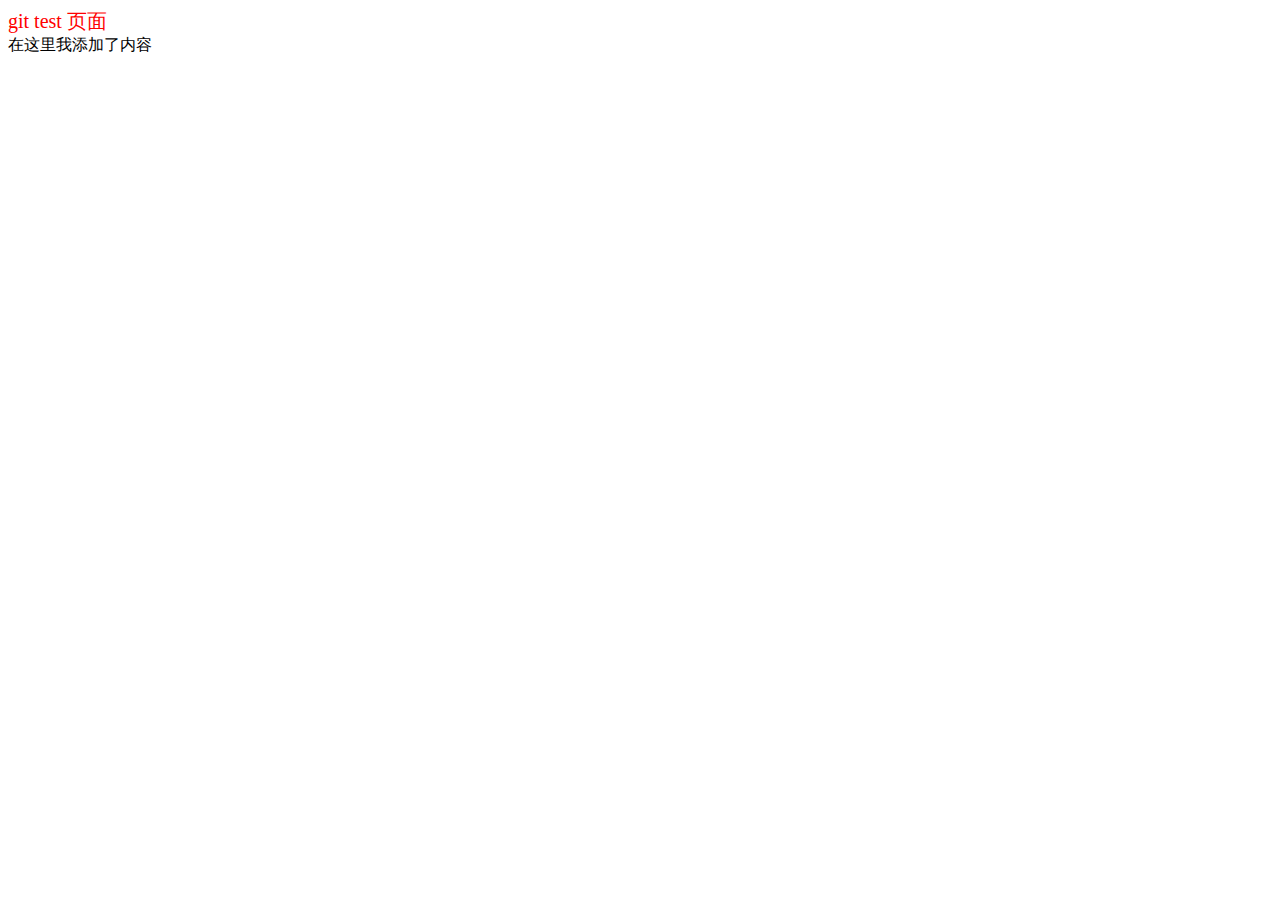
==== index.html @ d663c6ad "Webstorm 修改文件后提交本地库" ====
<!DOCTYPE html>
<html lang="zh">
<head>
    <meta charset="UTF-8">
    <title>Title</title>
    <link rel="stylesheet" href="css/app.css">
</head>
<body>
<div class="box">git test 页面</div>
<div>
    在这里我添加了内容
</div>
<script src="js/js.js"></script>
</body>
</html>
---- css/app.css ----
.box {
  font-size: 20px;
  color: #f00; }

/*# sourceMappingURL=app.css.map */
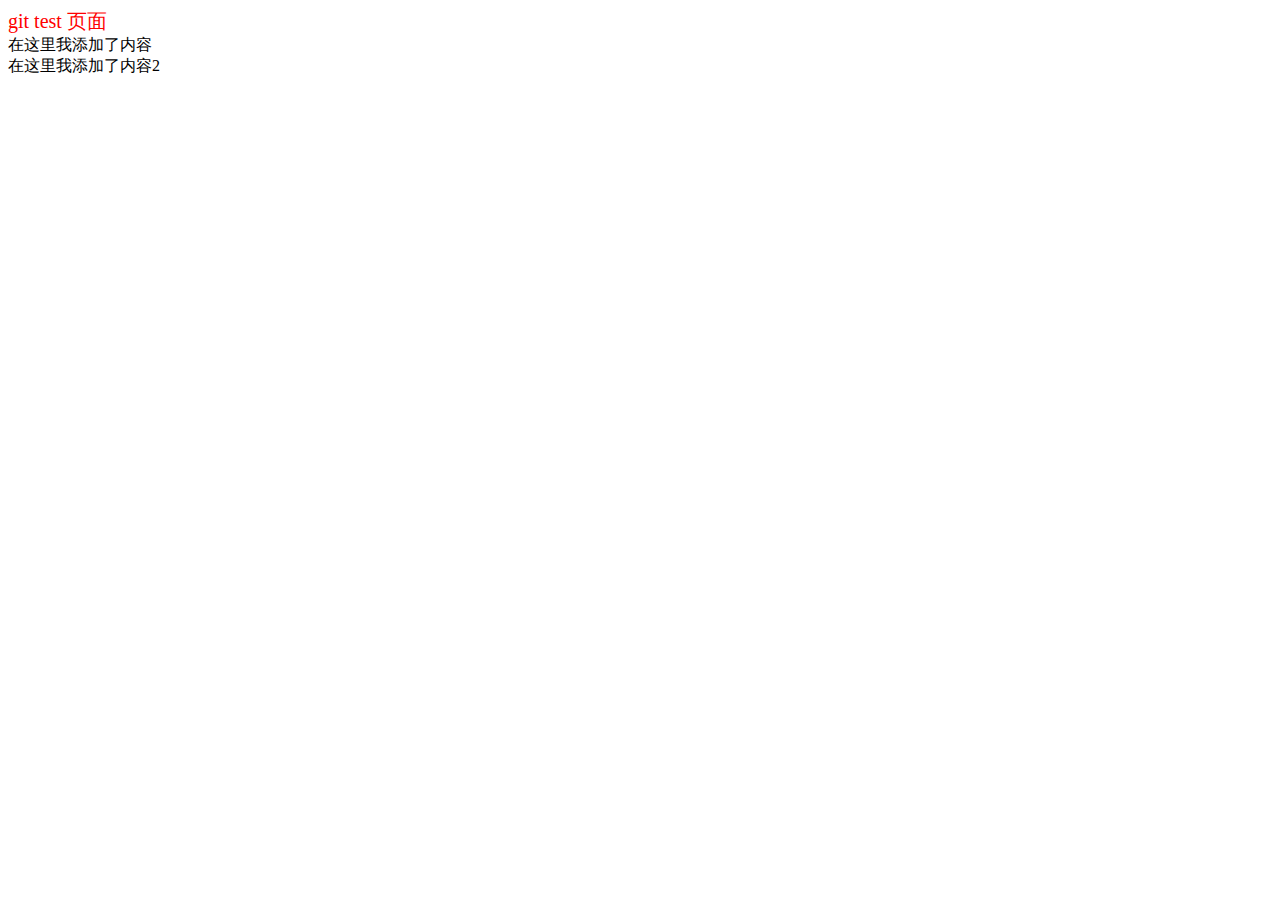
==== commit c142f8bd: "Webstorm 修改文件后提交本地库2" ====
--- a/index.html
+++ b/index.html
@@ -10,6 +10,9 @@
 <div>
     在这里我添加了内容
 </div>
+<div>
+    在这里我添加了内容2
+</div>
 <script src="js/js.js"></script>
 </body>
 </html>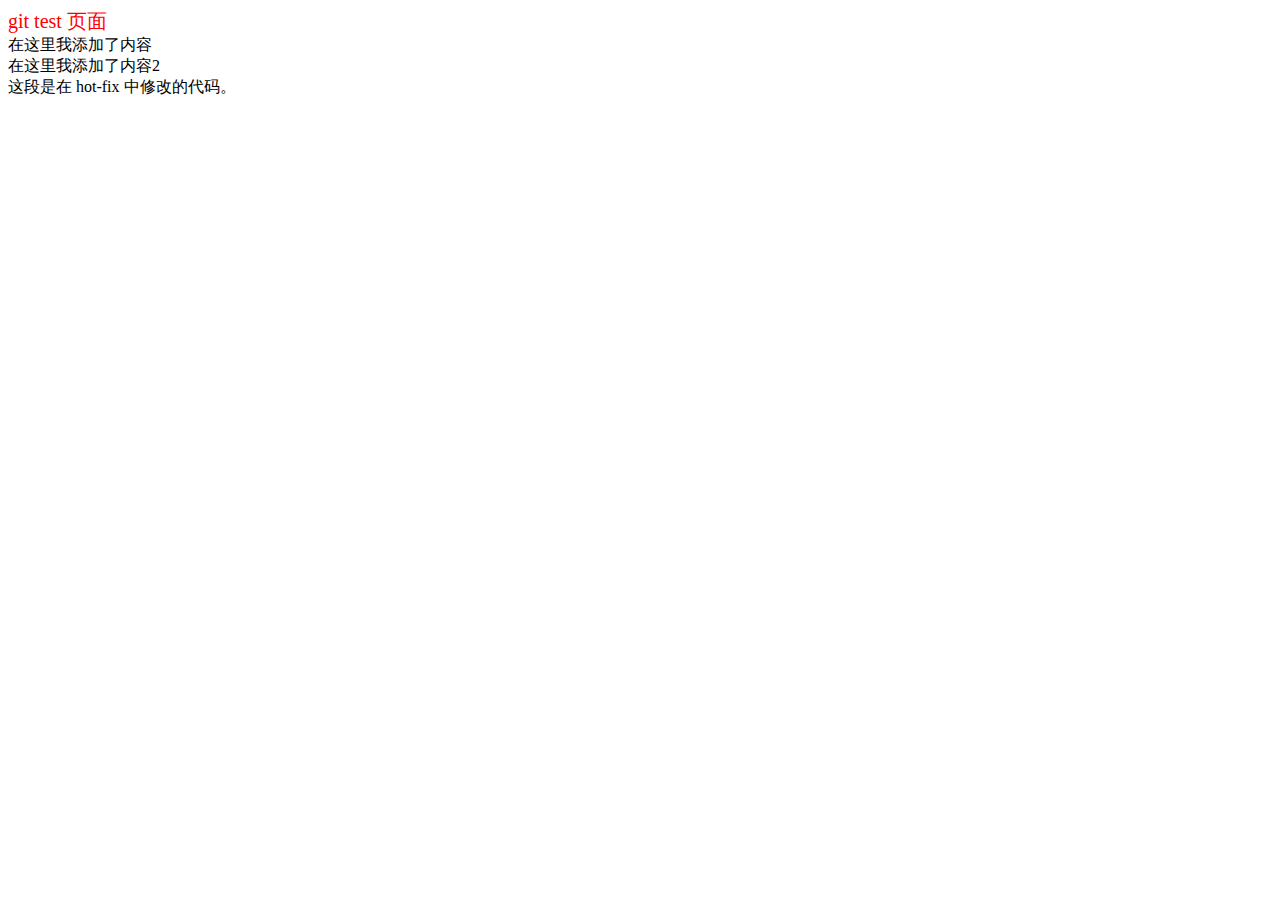
==== commit 7c6b31a5: "fix-hot 分支修改文件后提交" ====
--- a/index.html
+++ b/index.html
@@ -13,6 +13,9 @@
 <div>
     在这里我添加了内容2
 </div>
+<div>
+    这段是在 hot-fix 中修改的代码。
+</div>
 <script src="js/js.js"></script>
 </body>
 </html>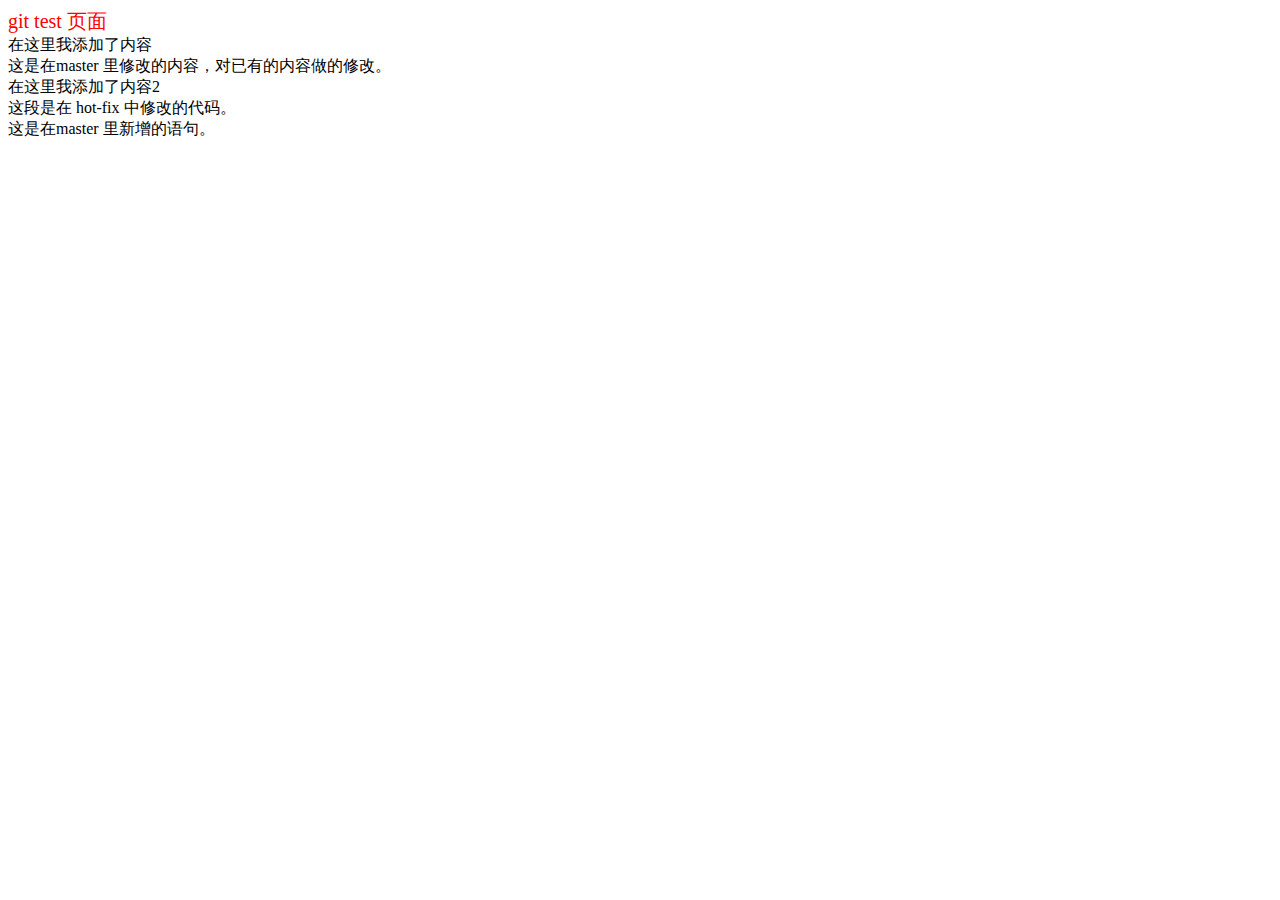
==== commit a87d70a9: "master 修改了内容" ====
--- a/index.html
+++ b/index.html
@@ -9,6 +9,8 @@
 <div class="box">git test 页面</div>
 <div>
     在这里我添加了内容
+    <br>
+    这是在master 里修改的内容，对已有的内容做的修改。
 </div>
 <div>
     在这里我添加了内容2
@@ -16,6 +18,9 @@
 <div>
     这段是在 hot-fix 中修改的代码。
 </div>
+<div>
+    这是在master 里新增的语句。
+</div>
 <script src="js/js.js"></script>
 </body>
 </html>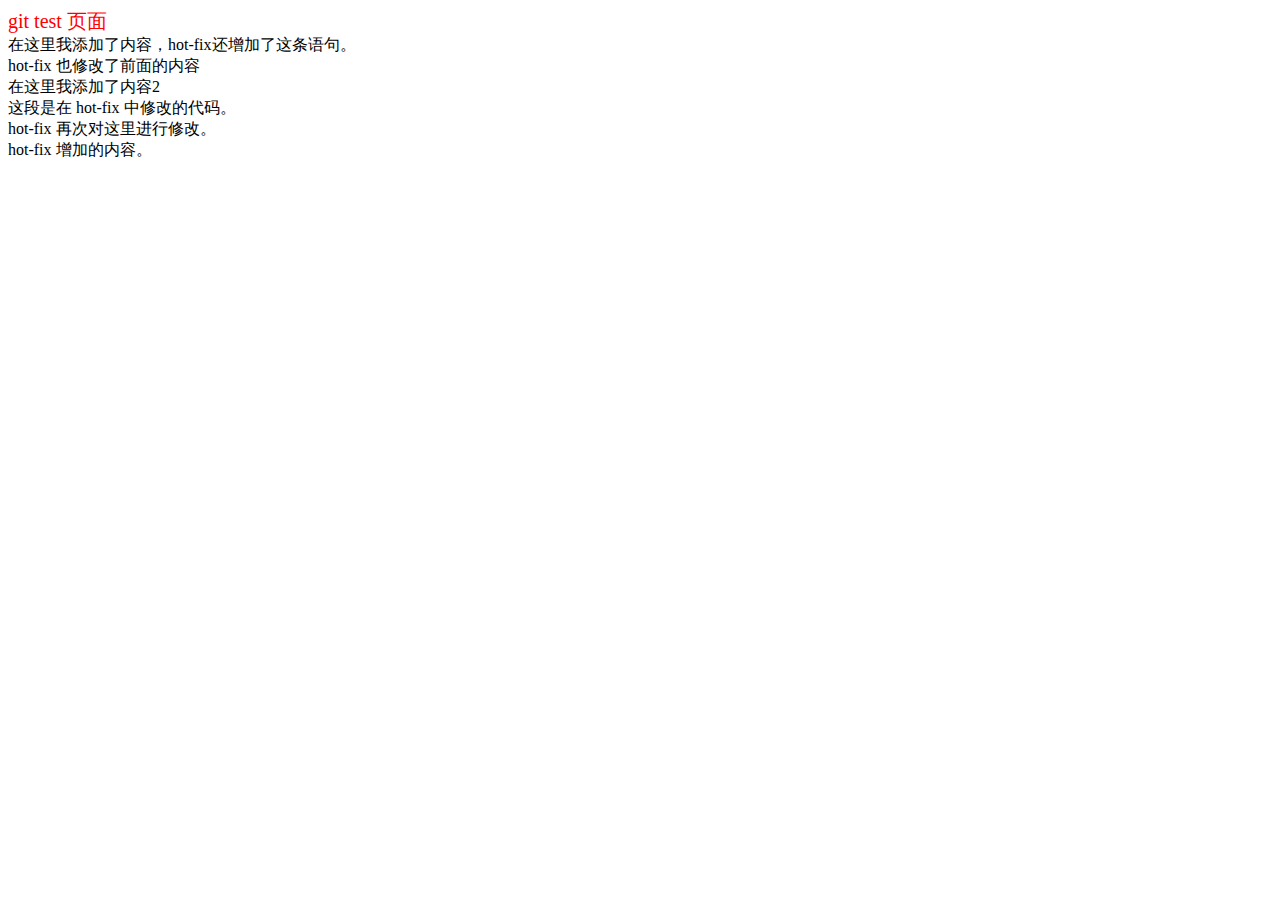
==== commit 183b3b20: "hot-fix 修改了内容" ====
--- a/index.html
+++ b/index.html
@@ -8,18 +8,20 @@
 <body>
 <div class="box">git test 页面</div>
 <div>
-    在这里我添加了内容
+    在这里我添加了内容，hot-fix还增加了这条语句。
     <br>
-    这是在master 里修改的内容，对已有的内容做的修改。
+    hot-fix 也修改了前面的内容
 </div>
 <div>
     在这里我添加了内容2
 </div>
 <div>
     这段是在 hot-fix 中修改的代码。
+    <br>
+    hot-fix 再次对这里进行修改。
 </div>
 <div>
-    这是在master 里新增的语句。
+    hot-fix 增加的内容。
 </div>
 <script src="js/js.js"></script>
 </body>
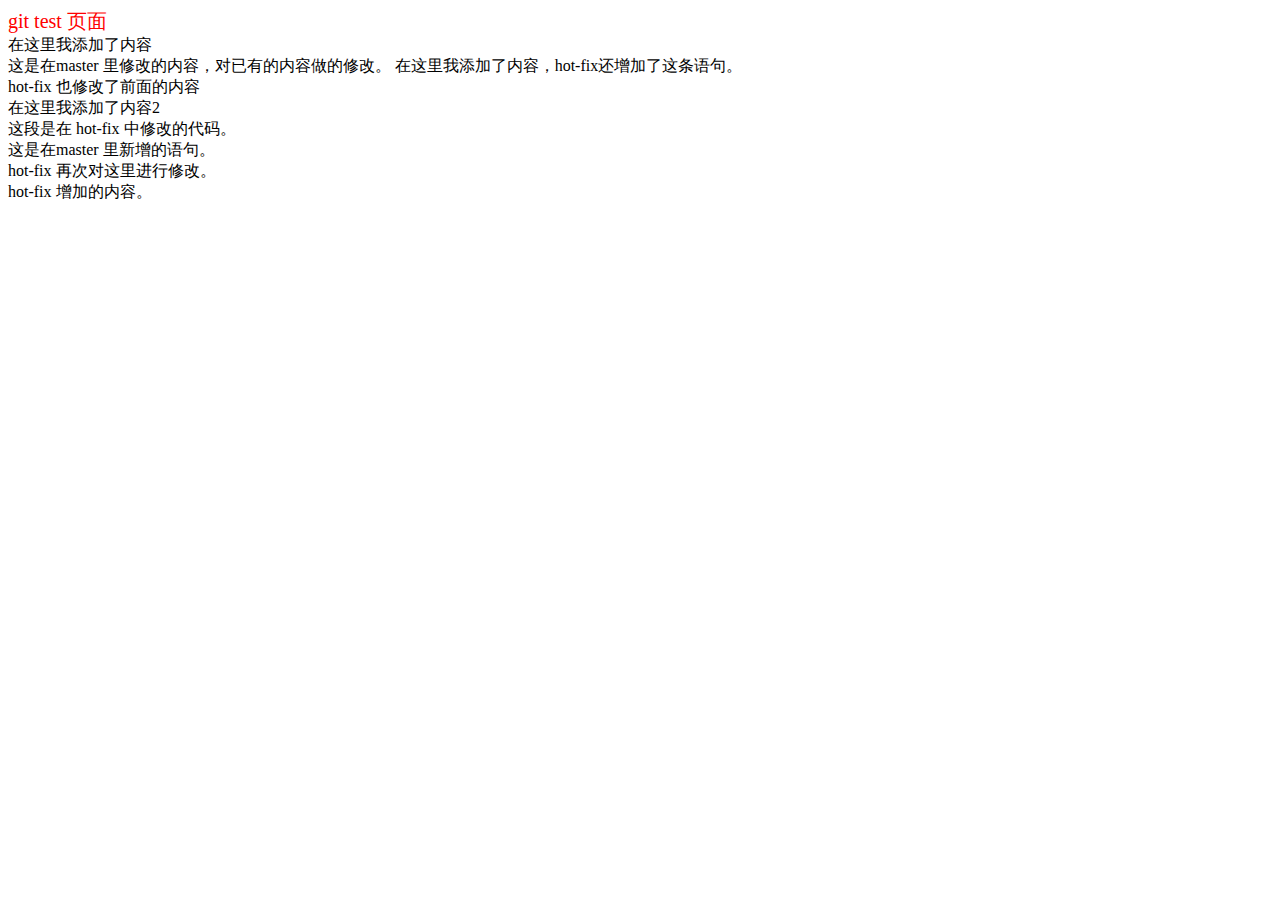
==== commit 06f615c0: "Merge branch 'hot-fix'" ====
--- a/index.html
+++ b/index.html
@@ -8,6 +8,9 @@
 <body>
 <div class="box">git test 页面</div>
 <div>
+    在这里我添加了内容
+    <br>
+    这是在master 里修改的内容，对已有的内容做的修改。
     在这里我添加了内容，hot-fix还增加了这条语句。
     <br>
     hot-fix 也修改了前面的内容
@@ -17,6 +20,9 @@
 </div>
 <div>
     这段是在 hot-fix 中修改的代码。
+</div>
+<div>
+    这是在master 里新增的语句。
     <br>
     hot-fix 再次对这里进行修改。
 </div>
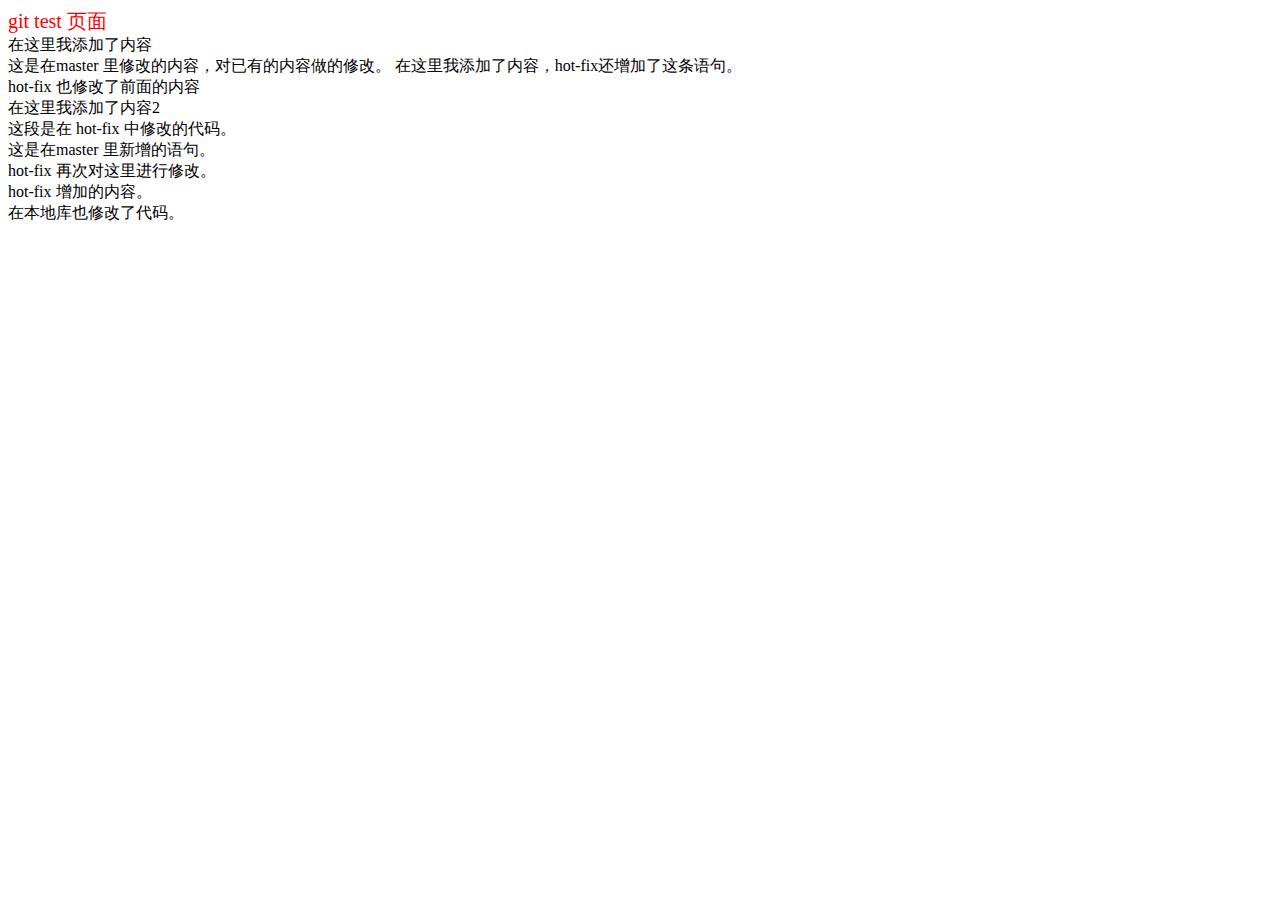
==== commit 25efed9d: "hot-fix 修改了内容" ====
--- a/index.html
+++ b/index.html
@@ -29,6 +29,9 @@
 <div>
     hot-fix 增加的内容。
 </div>
+<div>
+    在本地库也修改了代码。
+</div>
 <script src="js/js.js"></script>
 </body>
 </html>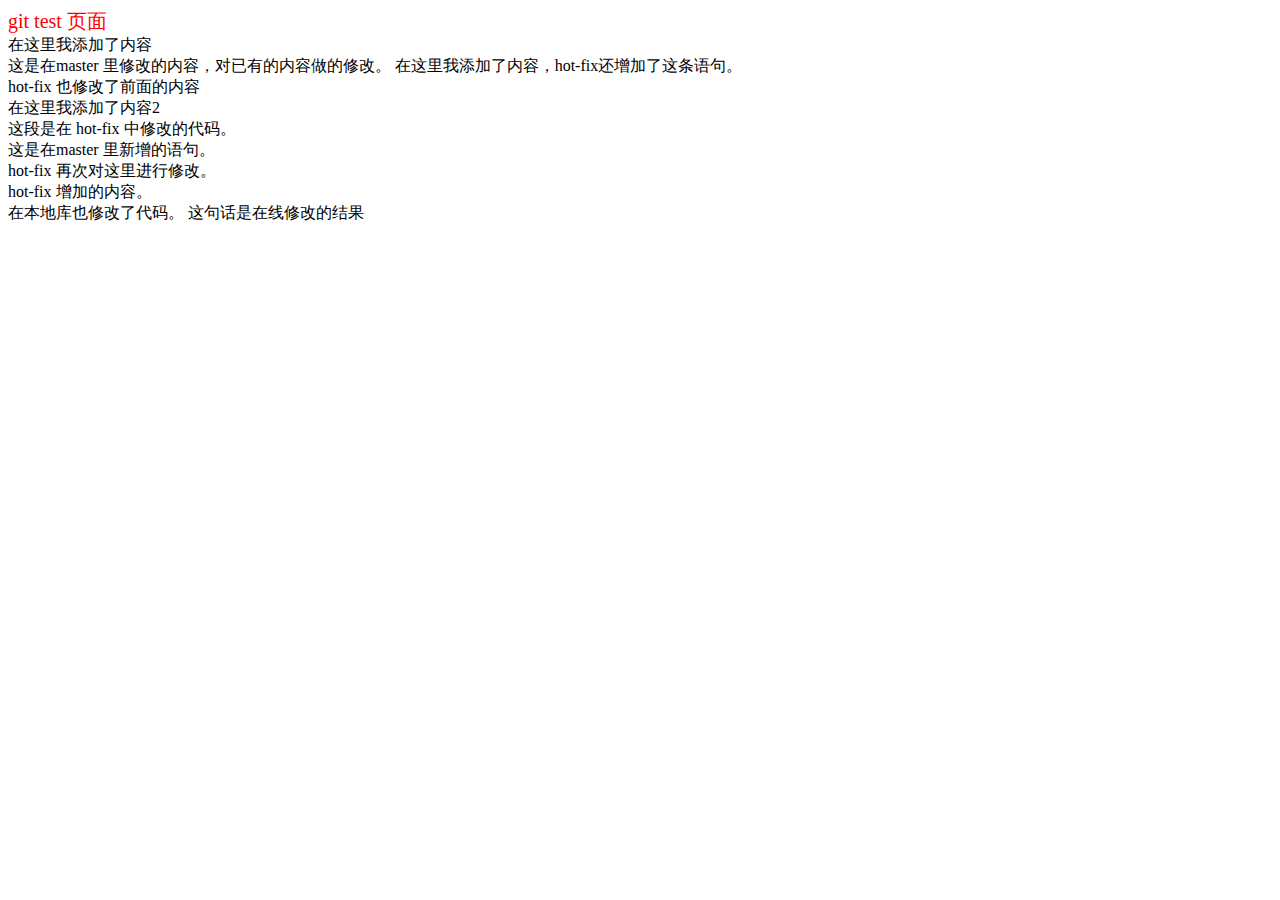
==== commit 9b542aac: "在线修改" ====
--- a/index.html
+++ b/index.html
@@ -31,7 +31,8 @@
 </div>
 <div>
     在本地库也修改了代码。
+    这句话是在线修改的结果
 </div>
 <script src="js/js.js"></script>
 </body>
-</html>+</html>
